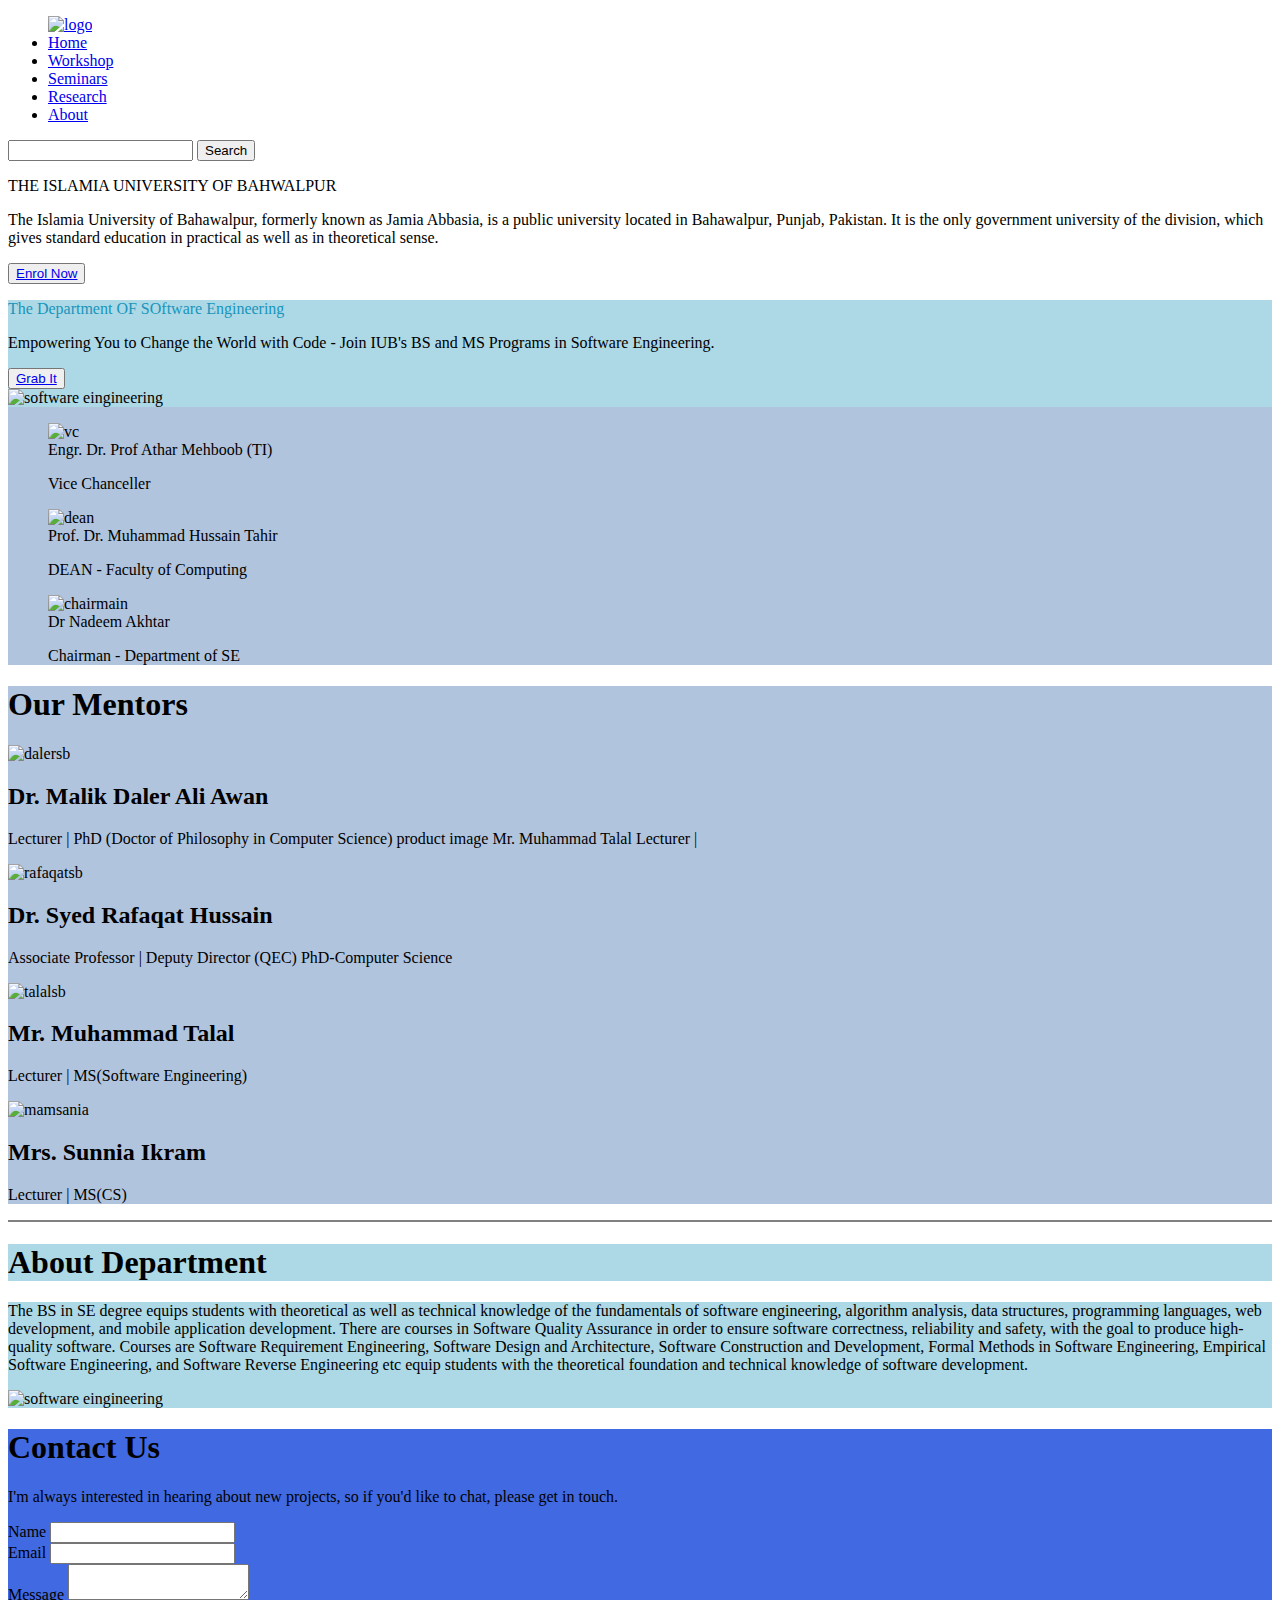
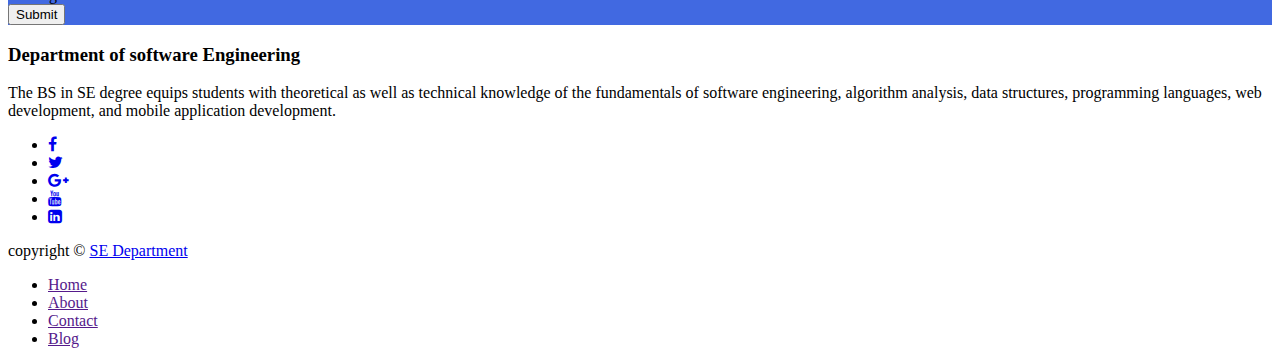
==== index.html @ 97997e66 "Rename software engineering.html to index.html" ====
<!DOCTYPE html>
<html lang="en">
<head>
    <meta charset="UTF-8">
    <meta http-equiv="X-UA-Compatible" content="IE=edge">
    <meta name="viewport" content="width=device-width, initial-scale=1.0">
    <link href="https://unpkg.com/tailwindcss@^1.0/dist/tailwind.min.css" rel="stylesheet">
    <link rel="stylesheet" href="https://stackpath.bootstrapcdn.com/font-awesome/4.7.0/css/font-awesome.min.css">
    <link rel="stylesheet" href="style.css">
    <title>Software Enginnering</title>
</head>
<body>  
  
    <nav class="navbar background">
        <ul class="nav-list">
            <div class="logo"><a href="https://www.iub.edu.pk/"><img src="https://seeklogo.com//images/I/iub-the-islamia-university-of-bahawalpur-logo-742F878738-seeklogo.com.png" alt="logo"></a></div>
            <li> <a href="#home">Home</a></li>
            <li> <a href="#workshop">Workshop</a></li>
            <li> <a href="#seminars">Seminars</a></li>
            <li> <a href="#reasearch">Research</a></li>
            <li> <a href="#about">About</a></li>
        </ul>
        <div class="rightnav">
         <input type="text" name="search" id="search" >
            <button class="btn btn-sm">Search</button>
        </div>
    </nav>
    <section class="background firstsection">
        <div class="box-main">
            <div class="firsthalf">
              <p class="text-big">THE ISLAMIA UNIVERSITY OF BAHWALPUR</p>
                <p class="text-small">The Islamia University of Bahawalpur, formerly known as Jamia Abbasia, is a public university located in Bahawalpur, Punjab, Pakistan. It is the only government university of the division, which gives standard education in practical as well as in theoretical sense.</p>
              
              <div class="buttons">
                <button class="btn"><a href="https://eportal.iub.edu.pk/">Enrol Now</a> </button>
              </div>       
        </div>

</section>
<div style="background: lightsteelblue;">
<section  class="secright" style="background-color: lightblue;">

    <div class="paras">
    <p class="sectiontag text-big" style="color: rgb(25, 149, 187);">The Department OF SOftware Engineering</p>
    <p class="sectionsubtag text-small ">Empowering You to Change the World with Code - Join IUB's BS and MS Programs in Software Engineering.</p>
    <button class="btn-grab"><a href="https://www.iub.edu.pk/">Grab It</a></button>
</div>
    <div class="thumbnail">
        <img src="https://www.iub.edu.pk/uploads/images/nav/bwn.jpg" alt="software eingineering" class="fluid">
    </div>
</section>
<section class="team-members">
    <div class="team-grid">
      <figure class="team-member">
        <img src="https://dai.iub.edu.pk/assets/images/project/vc-dr-prof.jpeg" alt="vc">
        <figcaption>Engr. Dr. Prof Athar Mehboob (TI)</figcaption>
        <p>Vice Chanceller</p>
      </figure>
      <figure class="team-member">
        <img src="https://dai.iub.edu.pk/assets/images/project/img-4.jpg" alt="dean">
        <figcaption>Prof. Dr. Muhammad Hussain Tahir</figcaption>
        <p>DEAN - Faculty of Computing</p>
      </figure>
      <figure class="team-member">
        <img src="https://media.licdn.com/dms/image/D4D03AQGVaE3B-ukpvA/profile-displayphoto-shrink_800_800/0/1667134273991?e=1685577600&v=beta&t=1X2NPPbNz4uzYKcs1o_iTCd8spv9NAoawokhTLGn1YY" alt="chairmain">
        <figcaption>Dr Nadeem Akhtar</figcaption>
        <p>Chairman - Department of SE</p>
      </figure>
    </div>
  </section>
</div>
<div style="background: lightsteelblue;">
  <section class="text-gray-600 body-font">
    <div class="container px-5 py-24 mx-auto">
      <div class="flex flex-wrap w-full mb-20">
        <div class="lg:w-1/2 w-full mb-6 lg:mb-0">
          <h1 class="sm:text-3xl text-2xl font-medium title-font mb-2 text-gray-900">Our Mentors</h1>
          <div class="h-1 w-20 bg-indigo-500 rounded"></div>
        </div>
        
      </div>
      <div class="flex flex-wrap -m-4">
        <div class="xl:w-1/4 md:w-1/2 p-4">
          <div class="bg-gray-100 p-6 rounded-lg">
            <img class="h-40 rounded w-full object-cover object-center mb-6" src="https://iub.edu.pk/uploads/avatars/daler.ali/thumb-daler-1638340928.jpg" alt="dalersb">
            <h2 class="text-lg text-gray-900 font-medium title-font mb-4">Dr. Malik Daler Ali Awan</h2>
            <p class="leading-relaxed text-base">Lecturer | PhD (Doctor of Philosophy in Computer Science)
                product image
                Mr. Muhammad Talal
                Lecturer |</p>
          </div>
        </div>
        <div class="xl:w-1/4 md:w-1/2 p-4">
          <div class="bg-gray-100 p-6 rounded-lg">
            <img class="h-40 rounded w-full object-cover object-center mb-6" src="https://iub.edu.pk/uploads/avatars/Hussain.Kazmi/thumb-12094760-10205743578443824-3351019948056440302-o-1600071730.jpg" alt="rafaqatsb">
            <h2 class="text-lg text-gray-900 font-medium title-font mb-4">Dr. Syed Rafaqat Hussain</h2>
            <p class="leading-relaxed text-base">Associate Professor | Deputy Director (QEC) PhD-Computer Science</p>
          </div>
        </div>
        <div class="xl:w-1/4 md:w-1/2 p-4">
          <div class="bg-gray-100 p-6 rounded-lg">
            <img class="h-40 rounded w-full object-cover object-center mb-6" src="https://iub.edu.pk/uploads/avatars/m.talal/thumb-pp-1597056050.jpg" alt="talalsb">
            <h2 class="text-lg text-gray-900 font-medium title-font mb-4">Mr. Muhammad Talal</h2>
            <p class="leading-relaxed text-base">Lecturer | MS(Software Engineering)</p>
          </div>
        </div>
        <div class="xl:w-1/4 md:w-1/2 p-4">
          <div class="bg-gray-100 p-6 rounded-lg">
            <img class="h-40 rounded w-full object-cover object-center mb-6" src="https://iub.edu.pk/uploads/avatars/sania.ikram/thumb-unnamed-1598432355.jpg" alt="mamsania">
            <h2 class="text-lg text-gray-900 font-medium title-font mb-4">Mrs. Sunnia Ikram</h2>
            <p class="leading-relaxed text-base">Lecturer | MS(CS)</p>
          </div>
        </div>
      </div>
    </div>
  </section>
</div>
  <hr style="height:2px;border-width:0;color:gray;background-color:gray">
       <h1 style="background-color: lightblue;" class="h1">About Department</h1>

       <section class="secright" style="background-color: lightblue;" >
        <div class="paras">
        
        <p class="sectionsubtag text-smal ">The BS in SE degree equips students with theoretical as well as technical knowledge of the fundamentals of software engineering, algorithm analysis, data structures, programming languages, web development, and mobile application development.

            There are courses in Software Quality Assurance in order to ensure software correctness, reliability and safety, with the goal to produce high-quality software.
            
            Courses are Software Requirement Engineering, Software Design and Architecture, Software Construction and Development, Formal Methods in Software Engineering, Empirical Software Engineering, and Software Reverse Engineering etc equip students with the theoretical foundation and technical knowledge of software development.</p>
      
    </div>
        <div class="thumbnail">
            <img src="https://encrypted-tbn0.gstatic.com/images?q=tbn:ANd9GcTVC6voKVYflvLbX7mxQzvjyAhIuYD_c49RrQ&usqp=CAU" alt="software eingineering" class="fluid">
        </div>
    </section>

    <section class="text-black-600 body-font relative" style="background-color: royalblue;">
        <div class="container px-5 py-24 mx-auto">
          <div class="flex flex-col text-center w-full mb-12">
            <h1 class="sm:text-3xl text-2xl font-medium title-font mb-4 text-black-900">Contact Us</h1>
            <p class="lg:w-2/3 mx-auto leading-relaxed text-base">I'm always interested in hearing about new projects, so if you'd like to chat, please get in touch.</p>
          </div>
          <div class="lg:w-1/2 md:w-2/3 mx-auto">
            <div class="flex flex-wrap -m-2">
              <div class="p-2 w-1/2">
                <div class="relative">
                  <label for="name" class="leading-7 text-sm text-black-600">Name</label>
                  <input type="text" id="name" name="name" class="w-full bg-black-100 bg-opacity-50 rounded border border-black-300 focus:border-indigo-500 focus:bg-white focus:ring-2 focus:ring-indigo-200 text-base outline-none text-black-700 py-1 px-3 leading-8 transition-colors duration-200 ease-in-out">
                </div>
              </div>
              <div class="p-2 w-1/2">
                <div class="relative">
                  <label for="email" class="leading-7 text-sm text-black-600">Email</label>
                  <input type="email" id="email" name="email" class="w-full bg-black-100 bg-opacity-50 rounded border border-black-300 focus:border-indigo-500 focus:bg-white focus:ring-2 focus:ring-indigo-200 text-base outline-none text-black-700 py-1 px-3 leading-8 transition-colors duration-200 ease-in-out">
                </div>
              </div>
              <div class="p-2 w-full">
                <div class="relative">
                  <label for="message" class="leading-7 text-sm text-black-600">Message</label>
                  <textarea id="message" name="message" class="w-full bg-black-100 bg-opacity-50 rounded border border-black-300 focus:border-indigo-500 focus:bg-white focus:ring-2 focus:ring-indigo-200 h-32 text-base outline-none text-black-700 py-1 px-3 resize-none leading-6 transition-colors duration-200 ease-in-out"></textarea>
                </div>
              </div>
              <div class="p-2 w-full">
                <button class="flex mx-auto text-white bg-indigo-500 border-0 py-2 px-8 focus:outline-none hover:bg-indigo-600 rounded text-lg">Submit</button>
              </div>
              
      </section>
      <div>
       <footer>
        <div class="footer-content">
            <h3>Department of software Engineering</h3>
            <p>The BS in SE degree equips students with theoretical as well as technical knowledge of the fundamentals of software engineering, algorithm analysis, data structures, programming languages, web development, and mobile application development.</p>
            <ul class="socials">
                <li><a href="https://www.facebook.com/iubwp/"><i class="fa fa-facebook"></i></a></li>
                <li><a href="#"><i class="fa fa-twitter"></i></a></li>
                <li><a href="#"><i class="fa fa-google-plus"></i></a></li>
                <li><a href="#"><i class="fa fa-youtube"></i></a></li>
                <li><a href="#"><i class="fa fa-linkedin-square"></i></a></li>
            </ul>
        </div>
        <div class="footer-bottom">
            <p>copyright &copy; <a href="#">SE Department</a>  </p>
                    <div class="footer-menu">
                      <ul class="f-menu">
                        <li><a href="">Home</a></li>
                        <li><a href="">About</a></li>
                        <li><a href="">Contact</a></li>
                        <li><a href="">Blog</a></li>
                      </ul>
                    </div>
        </div>

    </footer>
    </div>
</body>
</html>
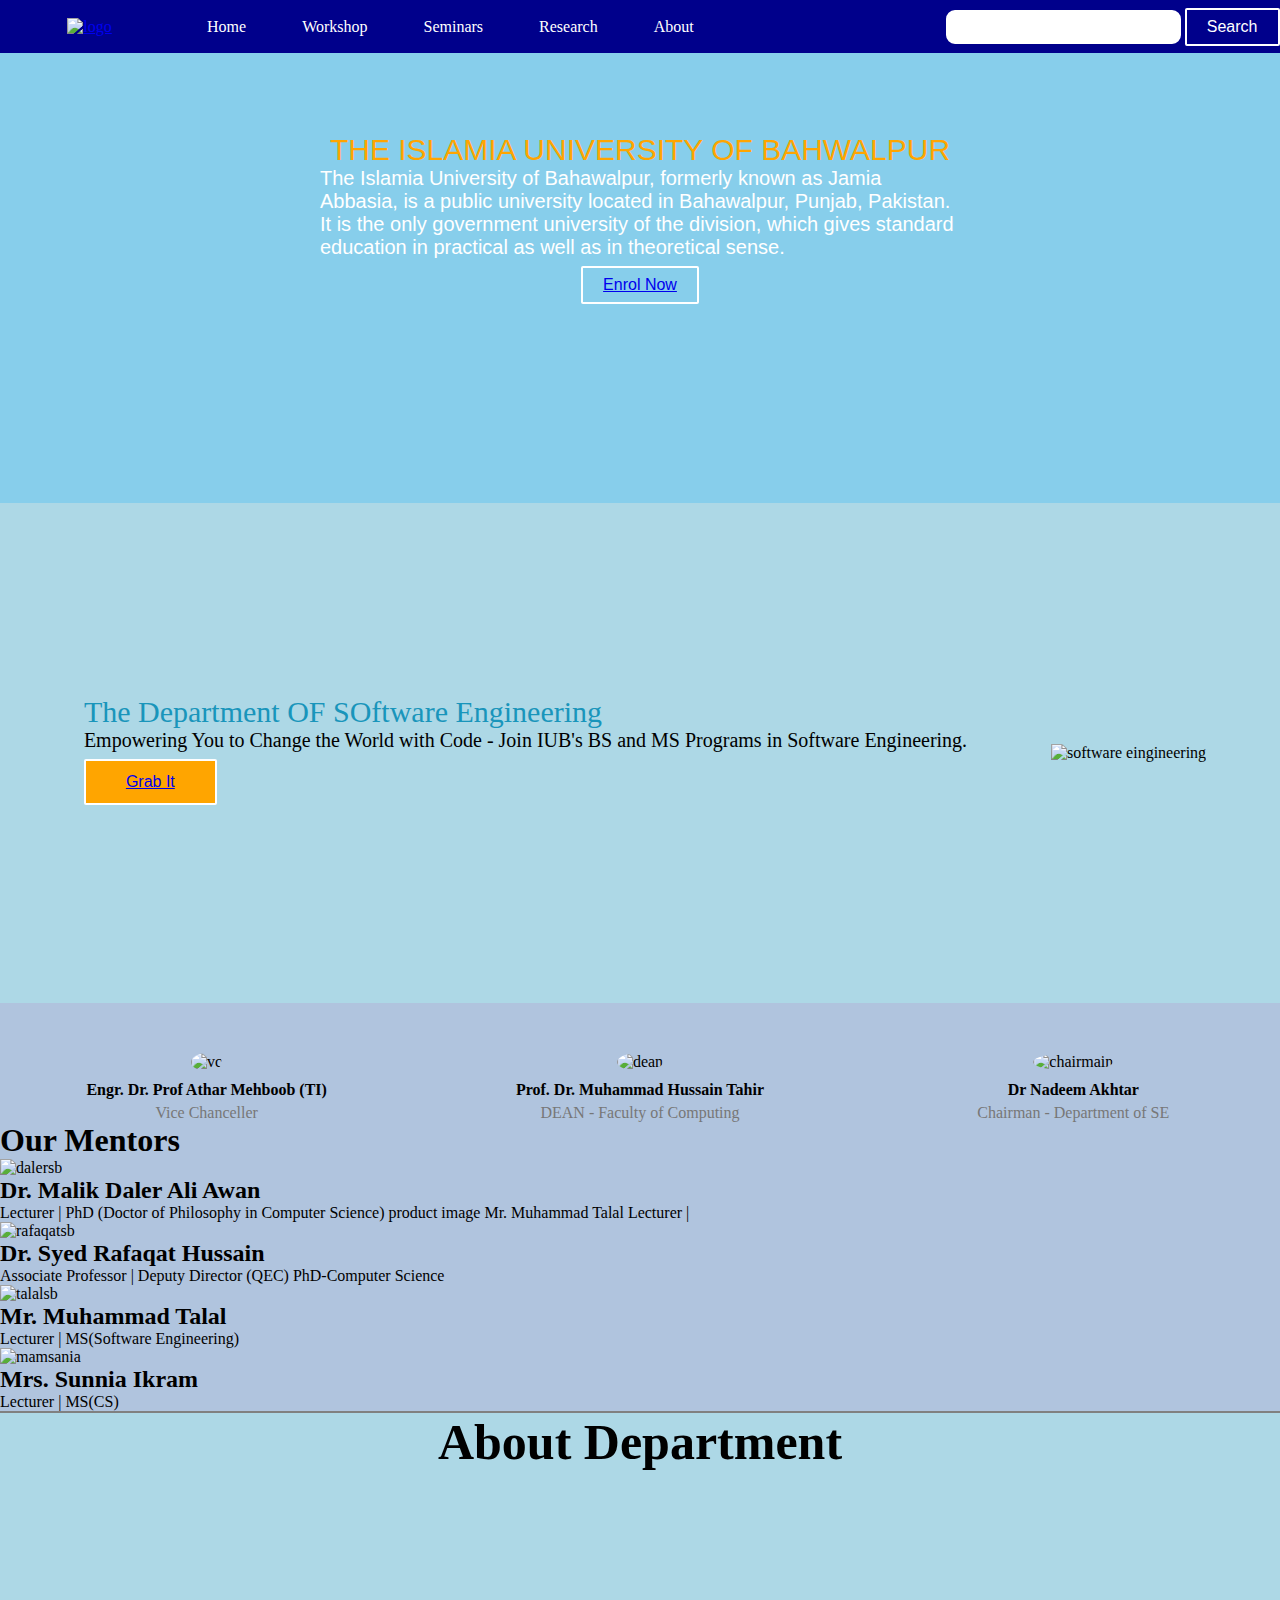
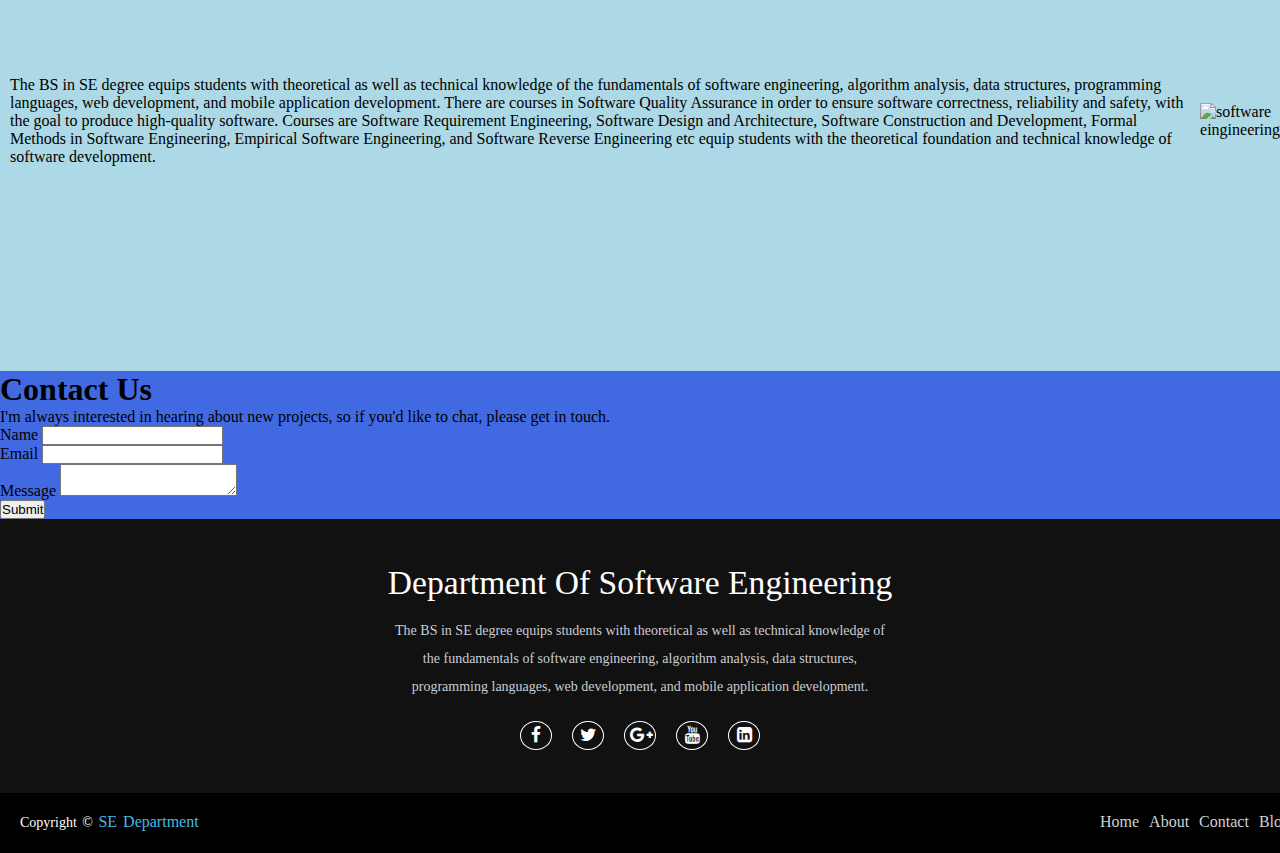
==== commit 840df907: "Update index.html" ====
--- a/index.html
+++ b/index.html
@@ -6,7 +6,7 @@
     <meta name="viewport" content="width=device-width, initial-scale=1.0">
     <link href="https://unpkg.com/tailwindcss@^1.0/dist/tailwind.min.css" rel="stylesheet">
     <link rel="stylesheet" href="https://stackpath.bootstrapcdn.com/font-awesome/4.7.0/css/font-awesome.min.css">
-    <link rel="stylesheet" href="style.css">
+    <link rel="stylesheet" href="styles.css">
     <title>Software Enginnering</title>
 </head>
 <body>  
--- a/styles.css
+++ b/styles.css
@@ -0,0 +1,318 @@
+*{
+    margin:0;
+    padding:0;
+
+}
+
+.logo{
+    width: 20%;
+    display: flex;
+    justify-content: center;
+    align-items: center;
+}
+.logo img{
+    width: 33%;
+    
+}
+.navbar{
+    display: flex;
+    position: sticky;
+    top: o;
+    cursor: pointer;
+
+}
+.nav-list{
+   background-color: darkblue;
+    width: 70%;
+    display: flex;
+    align-items: center;
+  
+}
+
+.nav-list li {
+    list-style:none;
+    padding: 14px 28px;
+    
+}
+
+.nav-list li a{
+    color: white;
+    text-decoration: none;
+}
+
+.nav-list li a:hover{
+    color: orange;
+    text-decoration: none;
+}
+.rightnav{
+    background-color: darkblue;
+    width: 30%;
+    text-align: right;
+    padding: 0.04%;
+}
+.rightnav:hover{
+
+    color: black;
+}
+#search{
+    padding: 5px;
+    font-size: 17px;
+    border: 2px solid white;
+    border-radius: 9px;
+    background: none;
+    background-color: white;
+}
+.background{
+    background-color: rgba(o, o, o, 0.7);
+    background-image: url(https://www.nation.com.pk/digital_images/extra-large/2022-12-20/13-iub-academics-among-world-s-top-2-000-scientists-1671545505-6752.jpg);
+    background-size: cover;
+    background-blend-mode: darken;
+
+}
+.firstsection{
+    background-color: skyblue;
+    height: 50vh;
+}
+.box-main{
+    height: 75%;
+    color: white;
+    display: flex;
+    justify-content: center;
+    text-align: left;
+    font-family: 'Trebuchet MS', 'Lucida Sans Unicode', 'Lucida Grande', 'Lucida Sans', Arial, sans-serif;
+}
+.firsthalf{
+    display: flex;
+    justify-content: center;
+    align-items: center;
+    flex-direction: column;
+    max-width: 50%;
+ 
+}
+.text-big{
+    font-size: 30px;
+    color: orange;
+}
+.text-big:hover{
+    font-size: 30px;
+    color: black;
+}
+.text-small{
+    font-size: 20px;
+}
+.btn{
+    padding: 8px 20px;
+    margin: 7px 0;
+    border: 2px solid white;
+    font-size: 16px;
+    border-radius: 2px;
+    background: none;
+    color: white;
+    cursor: pointer;
+}
+.btn-grab{
+    padding: 8px 20px;
+    margin: 7px 0;
+    border: 2px solid white;
+    font-size: 16px;
+    border-radius: 2px;
+    background: none;
+    color: white;
+    cursor: pointer;
+
+}
+.btn:hover{
+    padding: 8px 20px;
+    margin: 7px 0;
+    border: 2px solid white;
+    font-size: 16px;
+    border-radius: 2px;
+    background: none;
+    color: orange;
+    cursor: pointer;
+}
+.btn-grab{
+    padding: 12px 40px;
+    margin: 7px 0;
+    border: 2px solid white;
+    font-size: 16px;
+    border-radius: 2px;
+    background-color: orange;
+    color:white;
+    cursor: pointer;
+
+}
+.secright{
+    height: 500px;
+    display: flex;
+    justify-content: space-evenly;
+    align-items: center;
+    max-width: 100%;
+    margin: auto;
+}
+.paras{
+    padding: 0 10px;
+}
+.fluid{
+    width: 100%;
+}
+.team-members {
+    margin-top: 50px;
+  }
+  
+  .team-grid {
+    display: grid;
+    grid-template-columns: repeat(3, 1fr);
+    gap: 20px;
+  }
+  
+  .team-member {
+    text-align: center;
+  }
+  
+  .team-member img {
+    width: 100%;
+    max-width: 200px;
+    border-radius: 50%;
+  }
+  
+  .team-member figcaption {
+    font-weight: bold;
+    margin-top: 10px;
+  }
+  
+  .team-member p {
+    color: #777;
+    margin-top: 5px;
+  }
+.h1{
+    font-size: 50px;
+    justify-content: center;
+    display: flex;
+    text-align: center;
+}
+  .text-smal{
+    font-size: 16px;
+  }
+
+  .ftext{
+    color: white;
+  }
+
+@media screen  {max-width: 1170px;
+    .nav-list{
+        flex-direction: column;
+    }
+}
+footer{
+   
+    bottom: 0;
+    left: 0;
+    right: 0;
+    background: #111;
+    height: auto;
+    width: 100vw;
+
+    padding-top: 40px;
+    color: #fff;
+}
+.footer-content{
+    display: flex;
+    align-items: center;
+    justify-content: center;
+    flex-direction: column;
+    text-align: center;
+}
+.footer-content h3{
+    font-size: 2.1rem;
+    font-weight: 500;
+    text-transform: capitalize;
+    line-height: 3rem;
+}
+.footer-content p{
+    max-width: 500px;
+    margin: 10px auto;
+    line-height: 28px;
+    font-size: 14px;
+    color: #cacdd2;
+}
+.socials{
+    list-style: none;
+    display: flex;
+    align-items: center;
+    justify-content: center;
+    margin: 1rem 0 3rem 0;
+}
+.socials li{
+    margin: 0 10px;
+}
+.socials a{
+    text-decoration: none;
+    color: #fff;
+    border: 1.1px solid white;
+    padding: 5px;
+
+    border-radius: 50%;
+
+}
+.socials a i{
+    font-size: 1.1rem;
+    width: 20px;
+
+
+    transition: color .4s ease;
+
+}
+.socials a:hover i{
+    color: aqua;
+}
+
+.footer-bottom{
+    background: #000;
+    width: 100vw;
+    padding: 20px;
+padding-bottom: 40px;
+    text-align: center;
+}
+.footer-bottom p{
+float: left;
+    font-size: 14px;
+    word-spacing: 2px;
+    text-transform: capitalize;
+}
+.footer-bottom p a{
+  color:#44bae8;
+  font-size: 16px;
+  text-decoration: none;
+}
+.footer-bottom span{
+    text-transform: uppercase;
+    opacity: .4;
+    font-weight: 200;
+}
+.footer-menu{
+  float: right;
+
+}
+.footer-menu ul{
+  display: flex;
+}
+.footer-menu ul li{
+padding-right: 10px;
+display: block;
+}
+.footer-menu ul li a{
+  color: #cfd2d6;
+  text-decoration: none;
+}
+.footer-menu ul li a:hover{
+  color: #27bcda;
+}
+
+@media (max-width:500px) {
+.footer-menu ul{
+  display: flex;
+  margin-top: 10px;
+  margin-bottom: 20px;
+}
+}